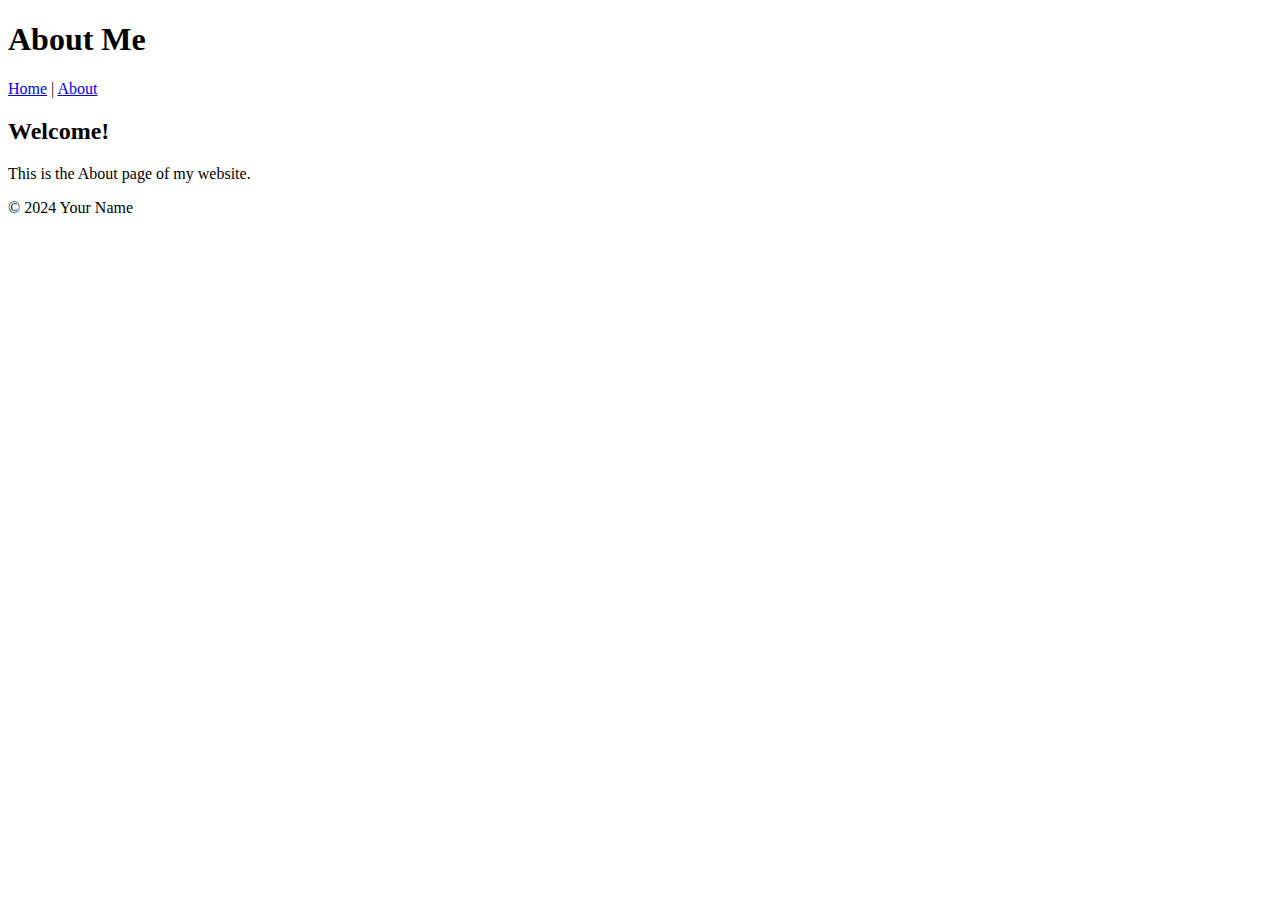
==== main.html @ f5cede49 "Create main.html" ====
<!DOCTYPE html>
<html lang="en">
<head>
    <meta charset="UTF-8">
    <meta name="viewport" content="width=device-width, initial-scale=1.0">
    <title>About Me</title>
    <link rel="stylesheet" href="assets/css/style.css">
</head>
<body>
    <header>
        <h1>About Me</h1>
        <nav>
            <a href="index.html">Home</a> | <a href="about.html">About</a>
        </nav>
    </header>
    <main>
        <h2>Welcome!</h2>
        <p>This is the About page of my website.</p>
    </main>
    <footer>
        <p>&copy; 2024 Your Name</p>
    </footer>
</body>
</html>
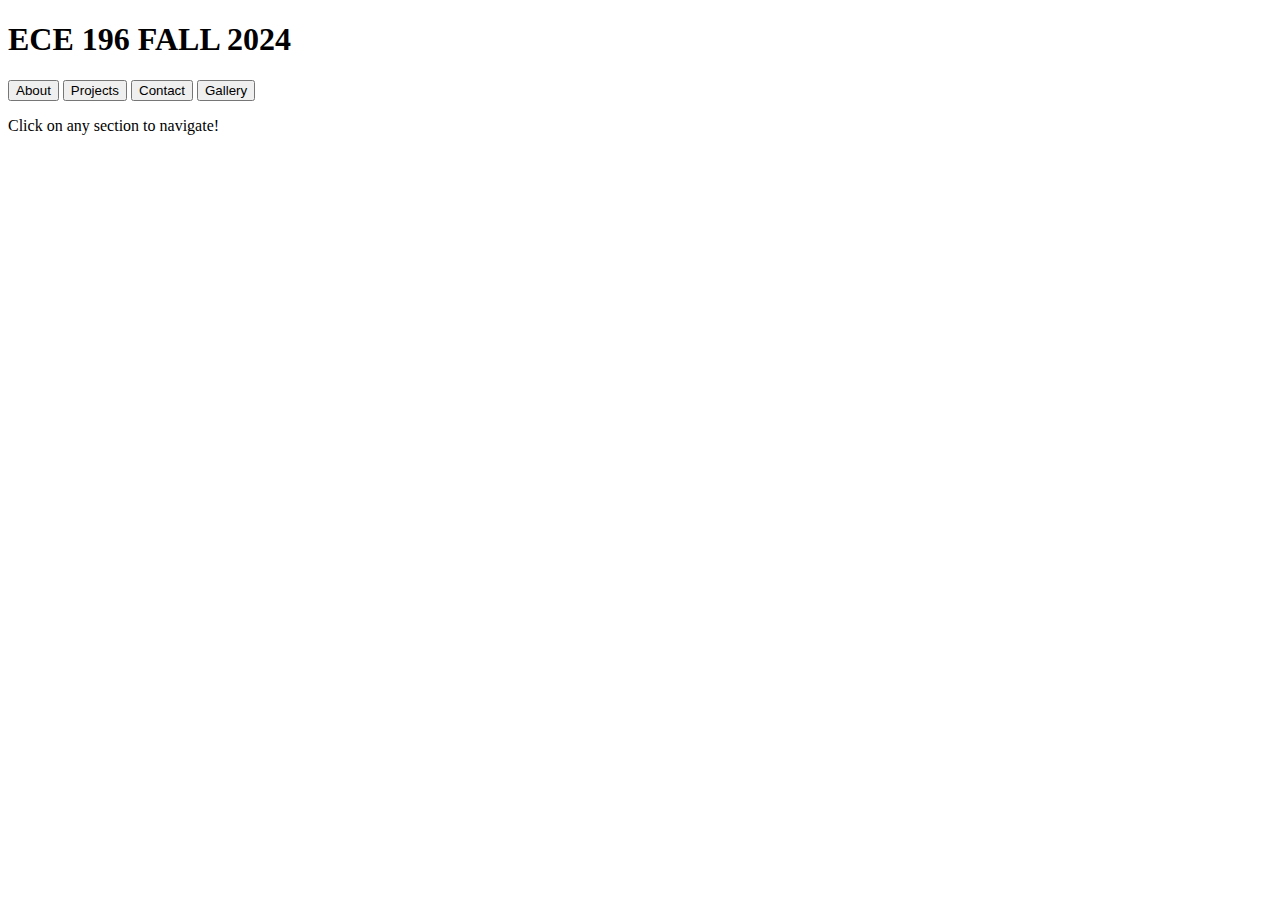
==== commit d01738e2: "Update main.html attempt" ====
--- a/main.html
+++ b/main.html
@@ -1,24 +1,24 @@
+<!-- index.html -->
 <!DOCTYPE html>
 <html lang="en">
 <head>
     <meta charset="UTF-8">
     <meta name="viewport" content="width=device-width, initial-scale=1.0">
-    <title>About Me</title>
+    <title>Main Page</title>
     <link rel="stylesheet" href="assets/css/style.css">
 </head>
 <body>
     <header>
-        <h1>About Me</h1>
+        <h1>ECE 196 FALL 2024</h1>
         <nav>
-            <a href="index.html">Home</a> | <a href="about.html">About</a>
+            <button onclick="window.location.href='about.html'">About</button>
+            <button onclick="window.location.href='projects.html'">Projects</button>
+            <button onclick="window.location.href='contact.html'">Contact</button>
+            <button onclick="window.location.href='gallery.html'">Gallery</button>
         </nav>
     </header>
     <main>
-        <h2>Welcome!</h2>
-        <p>This is the About page of my website.</p>
+        <p>Click on any section to navigate!</p>
     </main>
-    <footer>
-        <p>&copy; 2024 Your Name</p>
-    </footer>
 </body>
-</html>+</html>
